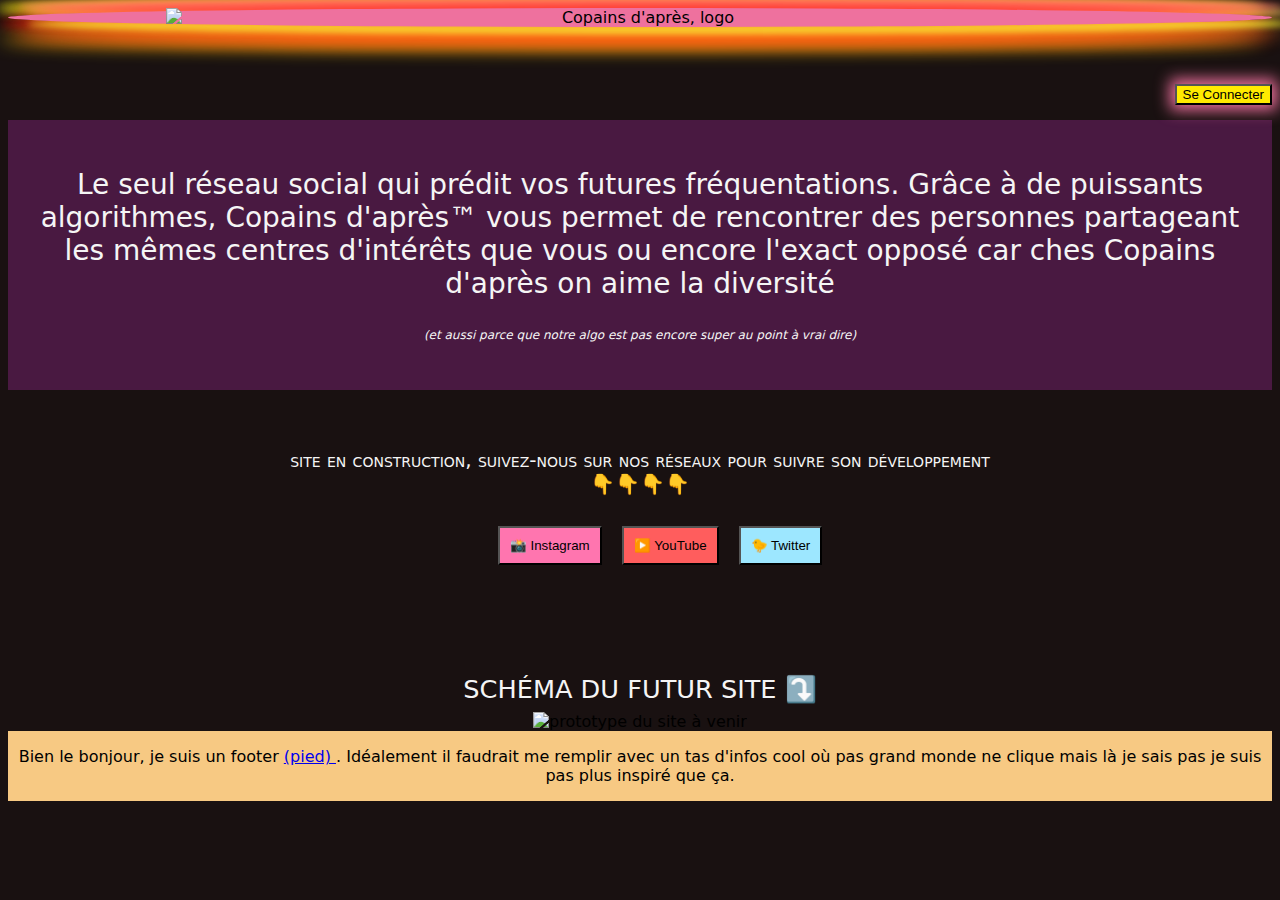
==== index.html @ d80b2741 "Add files via upload" ====
<!DOCTYPE html>
<html lang="en">

<head>
    <meta charset="UTF-8">
    <meta http-equiv="X-UA-Compatible" content="IE=edge">
    <meta name="viewport" content="width=device-width, initial-scale=1.0">
    <title>copaing</title>
    <link rel="stylesheet" href="style.css">
</head>


<body>

   <header>
        <img src="https://tinyurl.com/2gy6jxqu" alt="Copains d'après, logo">
    </header>
<br>
<br>
<br>

<div class="connec">
    <a href="./connection.html">
        <button id="connec_btn">Se Connecter</button>

    </a>
</div>

<div class="desc">
    <p>
        Le seul réseau social qui prédit vos futures fréquentations.
        Grâce à de puissants algorithmes, Copains d'après™ vous permet de rencontrer
        des personnes partageant les mêmes centres d'intérêts que vous ou encore 
        l'exact opposé car ches Copains d'après on aime la diversité
        <div id="algo_pt">
            (et aussi parce que notre algo est pas encore super au point à vrai dire)
        </div>
    </p>
</div>

<br>
<br>

<div class="building">
        <p>site en construction, suivez-nous sur nos réseaux pour suivre son développement
            <br> 👇👇👇👇
        </p>
    </div>


    <div class="social_buttons">
        <ul>
            <li>
                <a href="https://instagram.com/4chil.zip/">
                    <button id="btn_insta">📸 Instagram</button>
                </a>
            </li>
            <li>
                <a href="https://youtube.com/watch?v=dQw4w9WgXcQ">
                    <button id="btn_ytb">▶️ YouTube</button>
                </a>
            </li>
            <li>
                <a href="https://twitter.com/achille_coats">    
                    <button id="btn_twt">🐤 Twitter</button>
                </a>
            </li>
        </ul>
    </div>


<br>  
<br>
<br>

    <div class="imglegend">
        <p>SCHÉMA DU FUTUR SITE ⤵️</p>
    </div>

    <div class="proto_img">
        <img src="https://tinyurl.com/2g4kqoqe" alt="prototype du site à venir" width="90%">
    </div>

        <footer>
            <p>Bien le bonjour, je suis un footer
                <a href="https://www.dailymotion.com/video/x4you">(pied)
                </a>
                . Idéalement il faudrait me remplir avec un tas d'infos cool où pas grand monde ne clique mais là je sais pas je suis pas plus inspiré que ça.
            </p>
        </footer>


</body>


</html>
---- style.css ----
/* Gros site */
body{
    background-color: rgb(25, 17, 17);
    text-align: center;
    font-family: system-ui, -apple-system, BlinkMacSystemFont, 'Segoe UI', Roboto, Oxygen, Ubuntu, Cantarell, 'Open Sans', 'Helvetica Neue', sans-serif;
    cursor: url(https://tinyurl.com/2eb7lczf), auto;
}


                /* Description du site */
.desc{
    background-color: #491941;
    background-image: url(https://preview.redd.it/fgd2n1tph0m91.jpg?auto=webp&s=d778556f5b7125e7e658bb9a497c1b46b0fb924f);
    background-blend-mode: difference;
    background-size: cover;
    padding: 20px;
    font-family: system-ui, -apple-system, BlinkMacSystemFont, 'Segoe UI', Roboto, Oxygen, Ubuntu, Cantarell, 'Open Sans', 'Helvetica Neue', sans-serif;
    font-size: 28px;
    color: whitesmoke;   
}

 
#algo_pt{
    font-size: 12px;
    font-style: oblique;
    margin-top: 5px;
}


                /* "Site en contruction" */
.building{
    font-family: system-ui, -apple-system, BlinkMacSystemFont, 'Segoe UI', Roboto, Oxygen, Ubuntu, Cantarell, 'Open Sans', 'Helvetica Neue', sans-serif;
    font-variant: small-caps;
    font-size: 20px;
    color: whitesmoke;
}


                /* Légende de l'image de construction du site */
.imglegend{
    font-family: system-ui, -apple-system, BlinkMacSystemFont, 'Segoe UI', Roboto, Oxygen, Ubuntu, Cantarell, 'Open Sans', 'Helvetica Neue', sans-serif;
    color: whitesmoke;
    font-size: 2vw;
    height: 3vw;
}

@keyframes tictac {
	0%,
	100% {
		transform: translateX(0%);
		transform-origin: 50% 50%;
	}

	15% {
		transform: translateX(-30px) rotate(6deg);
	}

	30% {
		transform: translateX(15px) rotate(-6deg);
	}

	45% {
		transform: translateX(-15px) rotate(3.6deg);
	}

	60% {
		transform: translateX(9px) rotate(-2.4deg);
	}

	75% {
		transform: translateX(-6px) rotate(1.2deg);
	}
}

.imglegend:hover + .proto_img{
    animation: tictac 1s;
}



                /* Image du proto du site */
.proto_img{
    margin: auto;
}


                /* Header + Header img + Header animation */
header{
    background-color: #EE719E;
    height: 8;
    display: flex;
    align-items: center;
    justify-content: center;
    box-shadow: 4px -4px 15px 0px #FF1F1F, 12px -11px 7px 0px #FF9376, 20px -5px 7px 0px #FFE264, 20px 6px 7px 0px #F6FF33, 13px 12px 17px 0px #FF9527, 2px 17px 17px 0px #FF0000, -9px 21px 18px 0px #FFF212, -9px 6px 11px 0px #FF0808, -11px -9px 11px 0px #FFFA17, -11px -9px 11px 0px #FFFA17, 19px 25px 43px 35px rgba(238,113,158,0);
    border-radius: 50% 50% 50% 50%;
}  

header img {
    width: 75%;
}

@keyframes tres_funky {
	0% {
		transform: scale3d(1, 1, 1);
	}

	30% {
		transform: scale3d(1.25, 0.75, 1);
	}

	40% {
		transform: scale3d(0.75, 1.25, 1);
	}

	50% {
		transform: scale3d(1.15, 0.85, 1);
	}

	65% {
		transform: scale3d(0.95, 1.05, 1);
	}

	75% {
		transform: scale3d(1.05, 0.95, 1);
	}

	100% {
		transform: scale3d(1, 1, 1);
	}
}

header:hover{
    background-color: #F7C983;
    animation: tres_funky 2s
}

#connec_btn{
    background-color: rgb(255, 234, 0);
    box-shadow: #EE719E 0px 0px 15px 5px;
}


                /* Connection button + Hover */
#connec_btn:hover{
    background-color: #EE719E;
    box-shadow: rgb(255, 234, 0) 0px 0px 15px 5px;
    cursor: pointer;
    color: whitesmoke;
}

.connec{
    display: flex;
    justify-content: end;
    list-style: none;
    margin-bottom: 15px;
}


                /* Boutons social + Hover */
.social_buttons ul{
    display: flex;
    align-items: center;
    justify-content: center;
    list-style: none;
    flex-wrap: wrap;
}
#btn_insta{
    background-color: #ff75af;
    margin: 10px;
    padding: 10px;
}
#btn_ytb{
    background-color: #FF5D5D;
    margin: 10px;
    padding: 10px;
}
#btn_twt{
    background-color: #9DE7FF;
    margin: 10px;
    padding: 10px;
}

#btn_insta:hover{
    background-color: white;
    transition: background-color 0.2s ease-in-out;
    box-shadow: inset -2px 1px 10px 7px #ff75af;
    cursor: pointer;
}
#btn_ytb:hover{
    background-color: white;
    transition: background-color 0.2s ease;
    box-shadow: inset -2px 1px 10px 7px #FF5D5D;
    cursor: pointer;
}
#btn_twt:hover{
    background-color: white;
    transition: background-color 0.2s ease-in-out;
    box-shadow: inset -2px 1px 10px 7px #9DE7FF;
    cursor: pointer;
}


                /* Footer */
footer{
    background-color: #F7C983;
    height: auto;
    display: flex;
    justify-content: center;
    align-items: center;
}

@media screen and (max-width: 800px){
    .desc{
        font-family: system-ui, -apple-system, BlinkMacSystemFont, 'Segoe UI', Roboto, Oxygen, Ubuntu, Cantarell, 'Open Sans', 'Helvetica Neue', sans-serif;
        font-size: 12px;
        color: whitesmoke;
        background-color: #491941;
        padding: 30px;  
    }

    #algo_pt{
        font-size: 5px;
    }

    .building{
        font-family: system-ui, -apple-system, BlinkMacSystemFont, 'Segoe UI', Roboto, Oxygen, Ubuntu, Cantarell, 'Open Sans', 'Helvetica Neue', sans-serif;
        font-variant: small-caps;
        font-size: 10px;
        color: whitesmoke;
    }

    footer{
        font-size: 5px;
    }
}
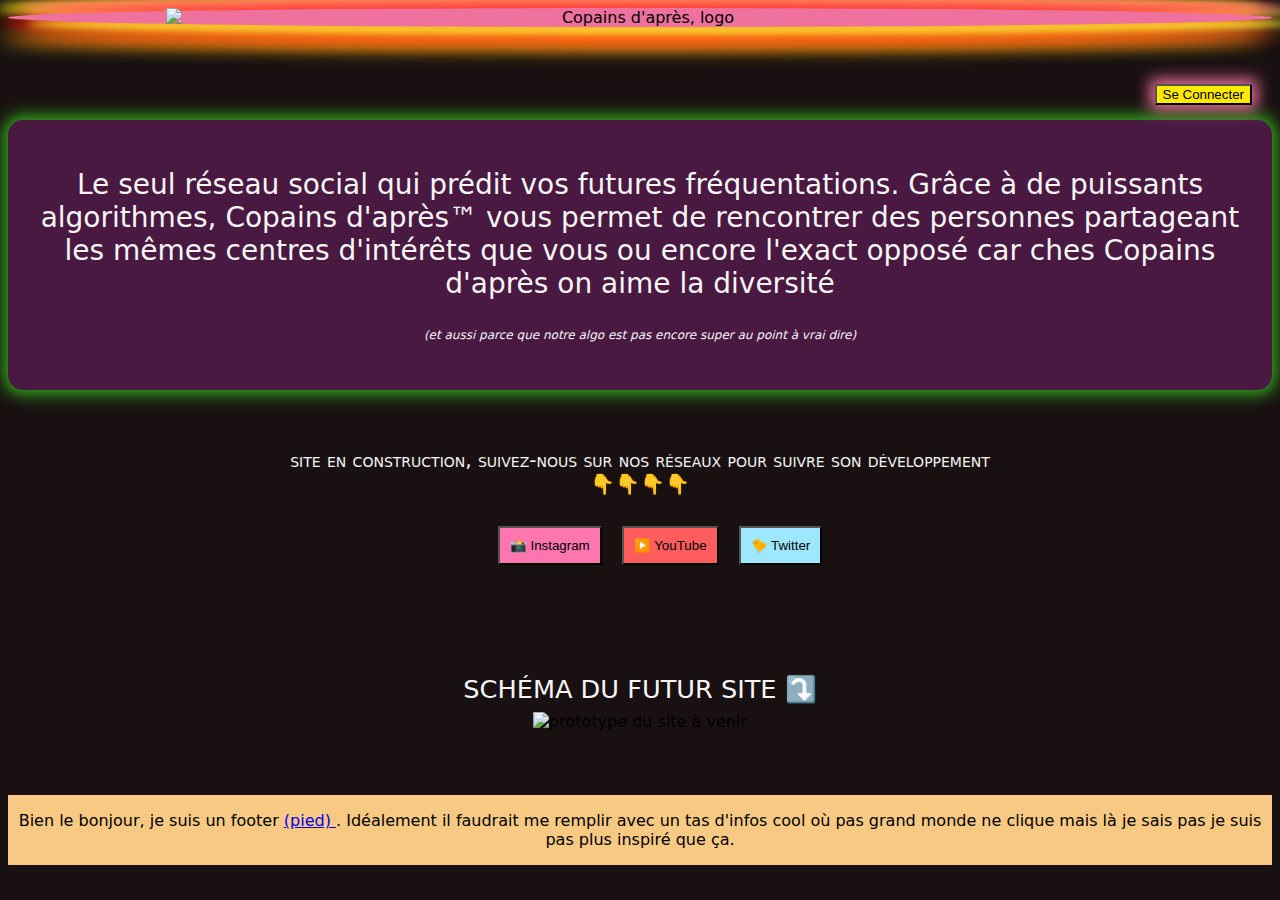
==== commit dde95520: "Add files via upload" ====
--- a/index.html
+++ b/index.html
@@ -7,6 +7,7 @@
     <meta name="viewport" content="width=device-width, initial-scale=1.0">
     <title>copaing</title>
     <link rel="stylesheet" href="style.css">
+    <link href="https://unpkg.com/aos@2.3.1/dist/aos.css" rel="stylesheet">
 </head>
 
 
@@ -20,11 +21,11 @@
 <br>
 
 <div class="connec">
-    <a href="./connection.html">
+     <a href="./connection.html">
         <button id="connec_btn">Se Connecter</button>
+     </a>
+</div>
 
-    </a>
-</div>
 
 <div class="desc">
     <p>
--- a/style.css
+++ b/style.css
@@ -1,4 +1,9 @@
-                /* Gros site */
+/************************************************ Bienvenue sur mon CSS :) ************************************************/
+
+
+
+
+                /**************** Gros site ****************/
 body{
     background-color: rgb(25, 17, 17);
     text-align: center;
@@ -7,7 +12,8 @@
 }
 
 
-                /* Description du site */
+
+                /**************** Description du site ****************/
 .desc{
     background-color: #491941;
     background-image: url(https://preview.redd.it/fgd2n1tph0m91.jpg?auto=webp&s=d778556f5b7125e7e658bb9a497c1b46b0fb924f);
@@ -16,10 +22,18 @@
     padding: 20px;
     font-family: system-ui, -apple-system, BlinkMacSystemFont, 'Segoe UI', Roboto, Oxygen, Ubuntu, Cantarell, 'Open Sans', 'Helvetica Neue', sans-serif;
     font-size: 28px;
-    color: whitesmoke;   
-}
-
- 
+    color: whitesmoke;
+    box-shadow: #31A61D 0px 0px 15px 5px;
+    border-radius: 15px;
+}
+
+.desc:hover{
+    background-position-y: bottom;
+    box-shadow: #43089D 0px 0px 15px 5px;
+    transition: background-position-y 0.5s ease-in-out;
+    transition: background-position-y 0.5s ease-out;
+}
+
 #algo_pt{
     font-size: 12px;
     font-style: oblique;
@@ -27,7 +41,8 @@
 }
 
 
-                /* "Site en contruction" */
+
+                /**************** "Site en contruction" ****************/
 .building{
     font-family: system-ui, -apple-system, BlinkMacSystemFont, 'Segoe UI', Roboto, Oxygen, Ubuntu, Cantarell, 'Open Sans', 'Helvetica Neue', sans-serif;
     font-variant: small-caps;
@@ -36,7 +51,8 @@
 }
 
 
-                /* Légende de l'image de construction du site */
+
+                /**************** Légende de l'image de construction du site ****************/
 .imglegend{
     font-family: system-ui, -apple-system, BlinkMacSystemFont, 'Segoe UI', Roboto, Oxygen, Ubuntu, Cantarell, 'Open Sans', 'Helvetica Neue', sans-serif;
     color: whitesmoke;
@@ -78,13 +94,15 @@
 
 
 
-                /* Image du proto du site */
+                /**************** Image du proto du site ****************/
 .proto_img{
     margin: auto;
-}
-
-
-                /* Header + Header img + Header animation */
+    margin-bottom: 5vw;
+}
+
+
+
+                /**************** Header + Header img + Header animation ****************/
 header{
     background-color: #EE719E;
     height: 8;
@@ -134,29 +152,37 @@
     animation: tres_funky 2s
 }
 
+
+
+                /**************** Connection button + Hover ****************/
+.connec{
+    display: flex;
+    justify-content: end;
+    align-items: center;
+    list-style: none;
+    margin-bottom: 15px;
+    margin-right: 20px;
+}
+
 #connec_btn{
     background-color: rgb(255, 234, 0);
     box-shadow: #EE719E 0px 0px 15px 5px;
 }
 
-
-                /* Connection button + Hover */
 #connec_btn:hover{
     background-color: #EE719E;
     box-shadow: rgb(255, 234, 0) 0px 0px 15px 5px;
     cursor: pointer;
     color: whitesmoke;
-}
-
-.connec{
-    display: flex;
-    justify-content: end;
-    list-style: none;
-    margin-bottom: 15px;
-}
-
-
-                /* Boutons social + Hover */
+    transform: scale(1.2);
+    transition: transform 0.2s ease-in-out;
+}
+
+
+
+
+
+                /**************** Boutons social + Hover ****************/
 .social_buttons ul{
     display: flex;
     align-items: center;
@@ -164,6 +190,7 @@
     list-style: none;
     flex-wrap: wrap;
 }
+
 #btn_insta{
     background-color: #ff75af;
     margin: 10px;
@@ -185,22 +212,29 @@
     transition: background-color 0.2s ease-in-out;
     box-shadow: inset -2px 1px 10px 7px #ff75af;
     cursor: pointer;
+    transform: scale(1.1);
+    transition: transform 0.2s ease-in-out;
 }
 #btn_ytb:hover{
     background-color: white;
     transition: background-color 0.2s ease;
     box-shadow: inset -2px 1px 10px 7px #FF5D5D;
     cursor: pointer;
+    transform: scale(1.1);
+    transition: transform 0.2s ease-in-out;
 }
 #btn_twt:hover{
     background-color: white;
     transition: background-color 0.2s ease-in-out;
     box-shadow: inset -2px 1px 10px 7px #9DE7FF;
     cursor: pointer;
-}
-
-
-                /* Footer */
+    transform: scale(1.1);
+    transition: transform 0.2s ease-in-out;
+}
+
+
+
+                /**************** Footer ****************/
 footer{
     background-color: #F7C983;
     height: auto;
@@ -209,6 +243,9 @@
     align-items: center;
 }
 
+
+
+                /**************** Media Queries ****************/
 @media screen and (max-width: 800px){
     .desc{
         font-family: system-ui, -apple-system, BlinkMacSystemFont, 'Segoe UI', Roboto, Oxygen, Ubuntu, Cantarell, 'Open Sans', 'Helvetica Neue', sans-serif;
